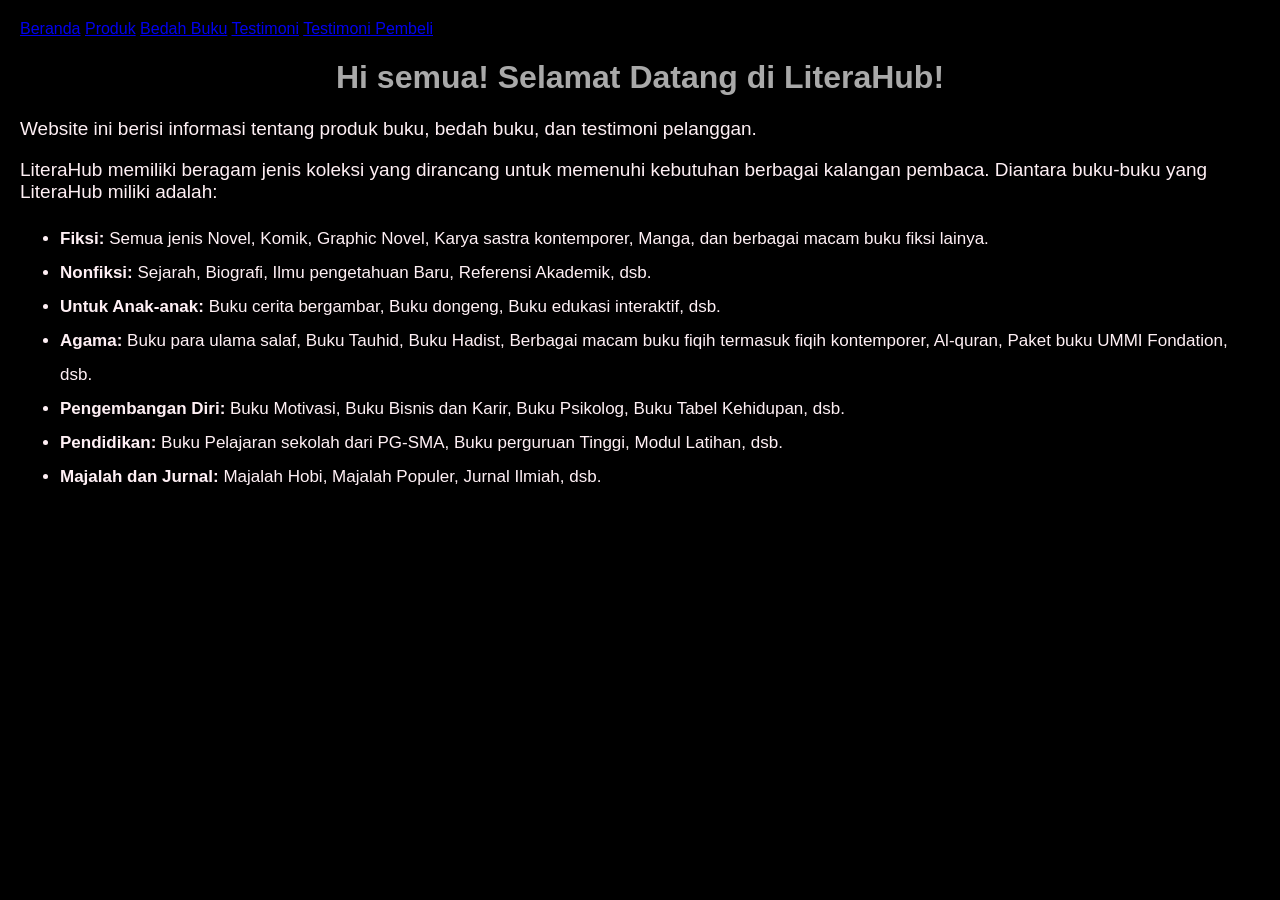
==== index.html @ b3bb674f "Add files via upload" ====
<!DOCTYPE html>
<html lang="id>">
<head>
    <meta charset="UTF-8">
    <meta name="viewport" content="width=device-width, initial-scale=1.0">
    <title>Profil Usaha Buku</title>
    <link rel="stylesheet" href="style.css"/>
</head>
<body>
    <nav>
        <a href="index.html">Beranda</a>
        <a href="produk.html">Produk</a>
        <a href="bedah-buku.html">Bedah Buku</a>
        <a href="testimoni.html">Testimoni</a>
        <a href="tampil-testimoni.html">Testimoni Pembeli</a>
    </nav>


    <h1>Hi semua! Selamat Datang di LiteraHub!</h1>
    <p>Website ini berisi informasi tentang produk buku, bedah buku, dan testimoni pelanggan.</p>
    <p>LiteraHub memiliki beragam jenis koleksi yang dirancang untuk memenuhi kebutuhan berbagai kalangan pembaca. Diantara buku-buku yang LiteraHub miliki adalah:</p>
    <ul>
    <li><strong>Fiksi:</strong> Semua jenis Novel, Komik, Graphic Novel, Karya sastra kontemporer, Manga, dan berbagai macam buku fiksi lainya.</li>
    <li><strong>Nonfiksi:</strong> Sejarah, Biografi, Ilmu pengetahuan Baru, Referensi Akademik, dsb.</li>
    <li><strong>Untuk Anak-anak:</strong> Buku cerita bergambar, Buku dongeng, Buku edukasi interaktif, dsb.</li>
    <li><strong>Agama:</strong> Buku para ulama salaf, Buku Tauhid, Buku Hadist, Berbagai macam buku fiqih termasuk fiqih kontemporer, Al-quran, 
                      Paket buku UMMI Fondation, dsb.</li>
    <li><strong>Pengembangan Diri:</strong> Buku Motivasi, Buku Bisnis dan Karir, Buku Psikolog, Buku Tabel Kehidupan, dsb.</li>
    <li><strong>Pendidikan:</strong> Buku Pelajaran sekolah dari PG-SMA, Buku perguruan Tinggi, Modul Latihan, dsb.</li>
    <li><strong>Majalah dan Jurnal:</strong> Majalah Hobi, Majalah Populer, Jurnal Ilmiah, dsb.</li>
    </ul>
</body>
</html>
---- style.css ----
body{
    background-color: black;
    font-family: 'Franklin Gothic Medium', 'Arial Narrow', Arial, sans-serif;
    color: lavenderblush;
    margin: 20px;
    }

h1{
    color: darkgrey;
    text-align: center;
    }

h2{ 
    color: antiquewhite;
    text-align: left;
    }

p{
    font-size: 19px;
    text-align: left;
    line-height: 2,0;
    }

li{
    font-size: 17px;
    font-family: 'Franklin Gothic Medium', 'Arial Narrow', Arial, sans-serif;
    text-align: left;
    line-height: 2.0;
    }

.daftar-produk{
    display: grid;
    grid-template-columns: repeat(auto-fit,minmax(250px, 1fr)) ;
    gap: 20px;
    padding: 20px;
}

.produk{ 
    background-color:rgba(95, 158, 160, 0.767);
    border: 1px solid;
    padding: 15px;
    border-radius: 10px;
    text-align: center;
    box-shadow: 0 2px 6px rgba(0, 0, 0, 0.1);
}

.produk img{
    width: 150px;
    height: auto;
    border-radius: 5px;
    margin-bottom: 10px;
}

.produk h2{
    font-size: 30px;
    color: black;
}

.harga{
    font-weight: bold;
    color: black;
}

.deskripsi{
    font-weight: bold;
    color: black;
}

.produk h3{
    font-size: 16px;
    color: black;
}

.harga{ 
    font-weight: bold;
    color: black;
}

.deskripsi{
    font-size: medium;
    color: black;
}

.artikel{
    max-width: 700px;
    margin: auto;
    padding: 20px;
    background-color: black;
    font-family: 'Franklin Gothic Medium', 'Arial Narrow', Arial, sans-serif ;
    line-height: 1.8;
}

.artikel .penulis{
    font-style: italic;
    color:cadetblue;
    margin-bottom: 20px;
}

.artikel .sampul{
    width: 180px;
    float: right;
    margin: 0 0 20px 20px;
    border: 1px solid white;
    box-shadow: 2px 2px 6px rgba(0, 0, 0, 0.1);
}

.artikel blockquote{
    font-style: italic;
    padding-left: 20px;
    margin: 20px 0;
    border-left: 4px solid white;
    color: black;
    background-color: darkgrey;
}

.btn-kembali{
    display: inline-block;
    margin-top: 30px;
    padding: 1px 16px;
    background-color:white;
    color: black;
    text-decoration: none;
    border-radius: 4px;
}

.btn-kembali:hover{
    background-color:antiquewhite;
}

.formulir{
    max-width: 600px;
    margin: auto;
    padding: 20px;
    background-color: black;
    border-radius: 10px;
    box-shadow: 0 0 10px rgba(0, 0, 0, 0.1);
}

form label{
    display: block;
    margin-top: 10px;
    font-weight: bold;
}

form input,
form select,
form textarea{
    width: 100%;
    padding: 8px;
    margin-top: 5px;
    margin-bottom: 15px;
    border-radius: 5px;
    border: 1px solid white;
}

form button{
    background-color: darkgray;
    color: black;
    padding: 10px 15px;
    border: none;
    border-radius: 5px;
    cursor: pointer;
}

form button:hover{
    background-color: aliceblue;
}
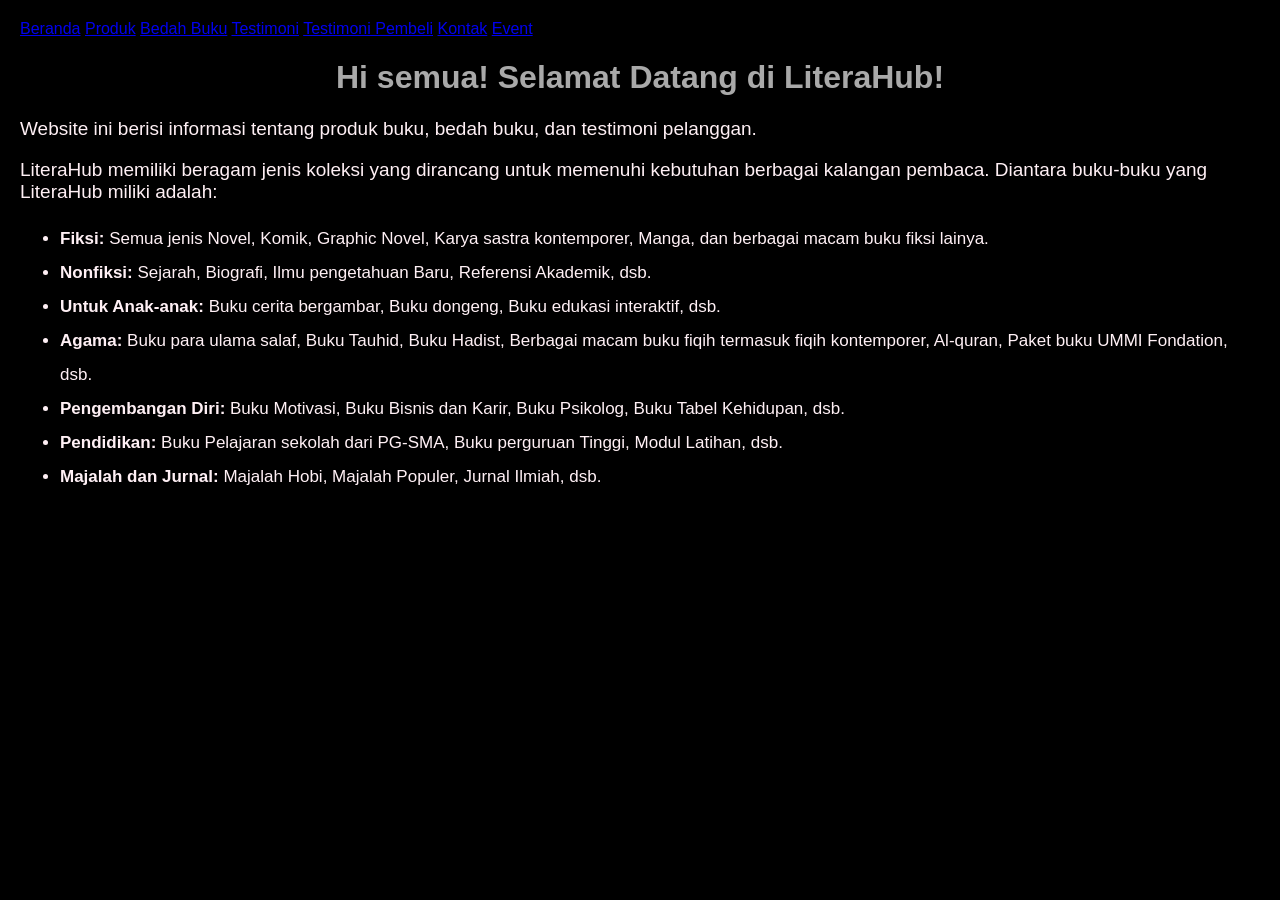
==== commit a36ff8ca: "Add new links to navigation in index.html" ====
--- a/index.html
+++ b/index.html
@@ -13,6 +13,8 @@
         <a href="bedah-buku.html">Bedah Buku</a>
         <a href="testimoni.html">Testimoni</a>
         <a href="tampil-testimoni.html">Testimoni Pembeli</a>
+        <a href="kontak.html">Kontak</a>
+        <a href="event.html">Event</a>
     </nav>
 
 
@@ -30,4 +32,5 @@
     <li><strong>Majalah dan Jurnal:</strong> Majalah Hobi, Majalah Populer, Jurnal Ilmiah, dsb.</li>
     </ul>
 </body>
-</html>+
+</html>
